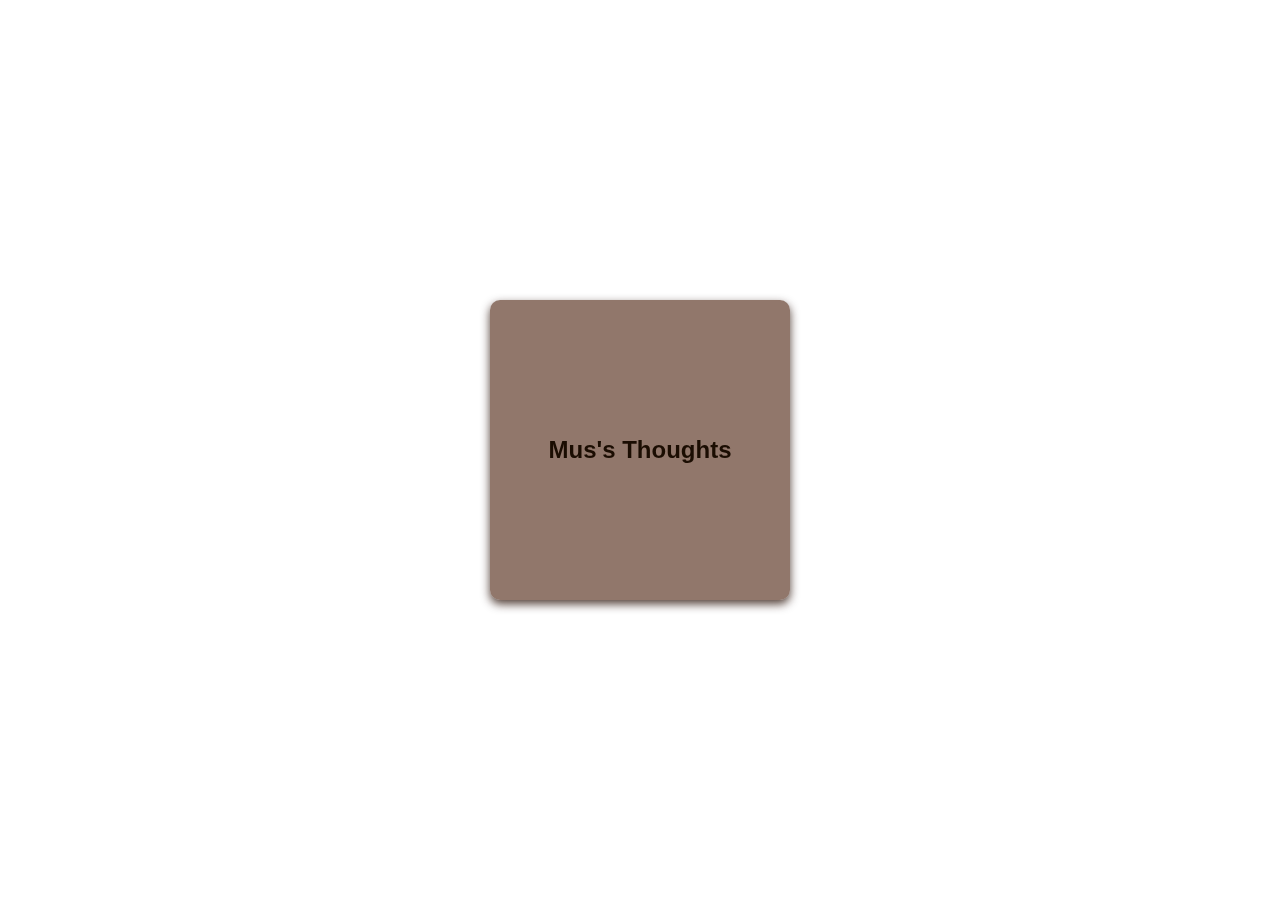
==== index.html @ 05dc2b3b "Add files via upload" ====
<!DOCTYPE html>
<html lang="en">
<head>
    <meta charset="UTF-8">
    <meta name="viewport" content="width=device-width, initial-scale=1.0">
    <title>Mus's Thoughts</title>
    <style>
        body {
            margin: 0;
            padding: 0;
            display: flex;
            justify-content: center;
            align-items: center;
            height: 100vh;
            font-family: Arial, sans-serif;
            overflow: hidden; /* Prevent scrollbars */
        }

        /* Full-screen background slideshow */
        .background-slideshow {
            position: fixed;
            top: 0;
            left: 0;
            width: 100%;
            height: 100%;
            z-index: -1; /* Place behind the square */
            animation: changeBackground 24s infinite; /* 24s = 8 images * 3s each */
            background-size: cover;
            background-position: center;
        }

        /* Blue square */
        .landing-square {
            width: 300px;
            height: 300px;
            display: flex;
            justify-content: center;
            align-items: center;
            color: rgb(27, 13, 2);
            font-size: 24px;
            font-weight: bold;
            font-family: 'Franklin Gothic Medium', 'Arial Narrow', Arial, sans-serif;
            font-style: var(100%);
            text-align: center;
            cursor: pointer;
            border-radius: 10px;
            box-shadow: 0 4px 10px rgba(35, 11, 1, 0.788);
            transition: transform 0.2s, box-shadow 0.2s;
            background-color: rgba(71, 28, 8, 0.6); /* Semi-transparent blue */
            z-index: 1; /* Place above the background */
        }

        .landing-square:hover {
            transform: scale(1.05);
            box-shadow: 0 6px 15px rgba(0, 0, 0, 0.3);
        }

        .landing-square:active {
            transform: scale(0.95);
        }

        /* Background slideshow animation */
        @keyframes changeBackground {
            0%, 12.5% {
                background-image: url('bg/1.jfif');
            }
            12.5%, 25% {
                background-image: url('bg/2.jfif');
            }
            25%, 37.5% {
                background-image: url('bg/3.jfif');
            }
            37.5%, 50% {
                background-image: url('bg/4.jfif');
            }
            50%, 62.5% {
                background-image: url('bg/5.jfif');
            }
            62.5%, 75% {
                background-image: url('bg/6.jfif');
            }
            75%, 87.5% {
                background-image: url('bg/7.jfif');
            }
            87.5%, 100% {
                background-image: url('bg/8.jfif');
            }
        }
    </style>
</head>
<body>
    <!-- Background slideshow -->
    <div class="background-slideshow"></div>

    <!-- Blue square -->
    <div class="landing-square" onclick="redirectToMainPage()">
        Mus's Thoughts
    </div>

    <script>
        function redirectToMainPage() {
            window.location.href = 'main.html'; // Redirect to the main page
        }
    </script>
</body>
</html>
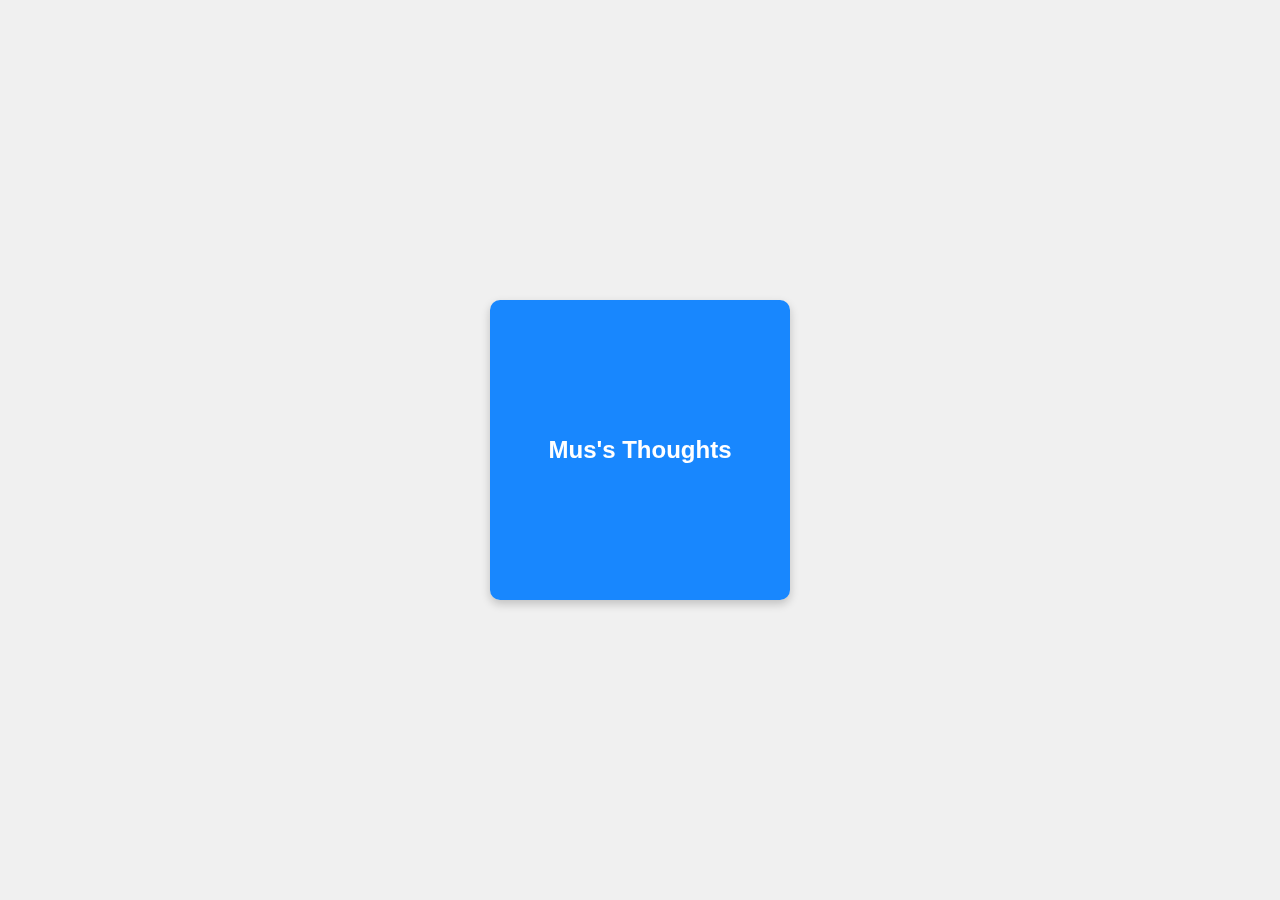
==== commit 57b319cf: "Update index.html" ====
--- a/index.html
+++ b/index.html
@@ -14,6 +14,7 @@
             height: 100vh;
             font-family: Arial, sans-serif;
             overflow: hidden; /* Prevent scrollbars */
+            background-color: #f0f0f0; /* Fallback background color */
         }
 
         /* Full-screen background slideshow */
@@ -31,22 +32,21 @@
 
         /* Blue square */
         .landing-square {
-            width: 300px;
+            width: 80%; /* Responsive width */
+            max-width: 300px; /* Maximum width */
             height: 300px;
             display: flex;
             justify-content: center;
             align-items: center;
-            color: rgb(27, 13, 2);
+            color: white;
             font-size: 24px;
             font-weight: bold;
-            font-family: 'Franklin Gothic Medium', 'Arial Narrow', Arial, sans-serif;
-            font-style: var(100%);
             text-align: center;
             cursor: pointer;
             border-radius: 10px;
-            box-shadow: 0 4px 10px rgba(35, 11, 1, 0.788);
+            box-shadow: 0 4px 10px rgba(0, 0, 0, 0.2);
             transition: transform 0.2s, box-shadow 0.2s;
-            background-color: rgba(71, 28, 8, 0.6); /* Semi-transparent blue */
+            background-color: rgba(0, 123, 255, 0.9); /* Semi-transparent blue */
             z-index: 1; /* Place above the background */
         }
 
@@ -86,6 +86,15 @@
                 background-image: url('bg/8.jfif');
             }
         }
+
+        /* Mobile responsiveness */
+        @media (max-width: 600px) {
+            .landing-square {
+                width: 90%; /* Adjust width for smaller screens */
+                height: 200px; /* Adjust height for smaller screens */
+                font-size: 20px; /* Adjust font size for smaller screens */
+            }
+        }
     </style>
 </head>
 <body>
@@ -103,4 +112,4 @@
         }
     </script>
 </body>
-</html>+</html>
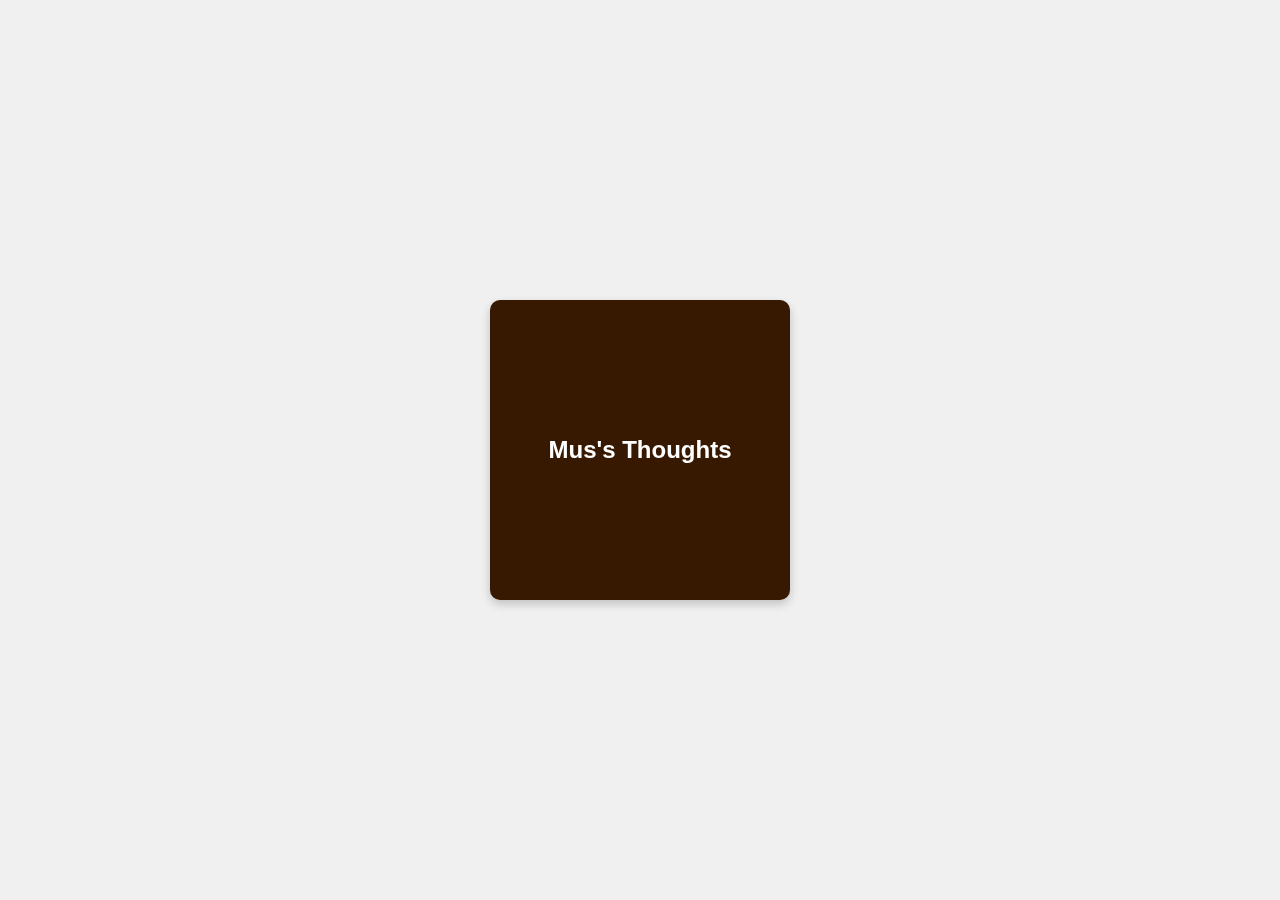
==== commit a5295c7c: "Update index.html" ====
--- a/index.html
+++ b/index.html
@@ -46,7 +46,7 @@
             border-radius: 10px;
             box-shadow: 0 4px 10px rgba(0, 0, 0, 0.2);
             transition: transform 0.2s, box-shadow 0.2s;
-            background-color: rgba(0, 123, 255, 0.9); /* Semi-transparent blue */
+            background-color:  rgb(55, 25, 0.8); /* Semi-transparent */
             z-index: 1; /* Place above the background */
         }
 
